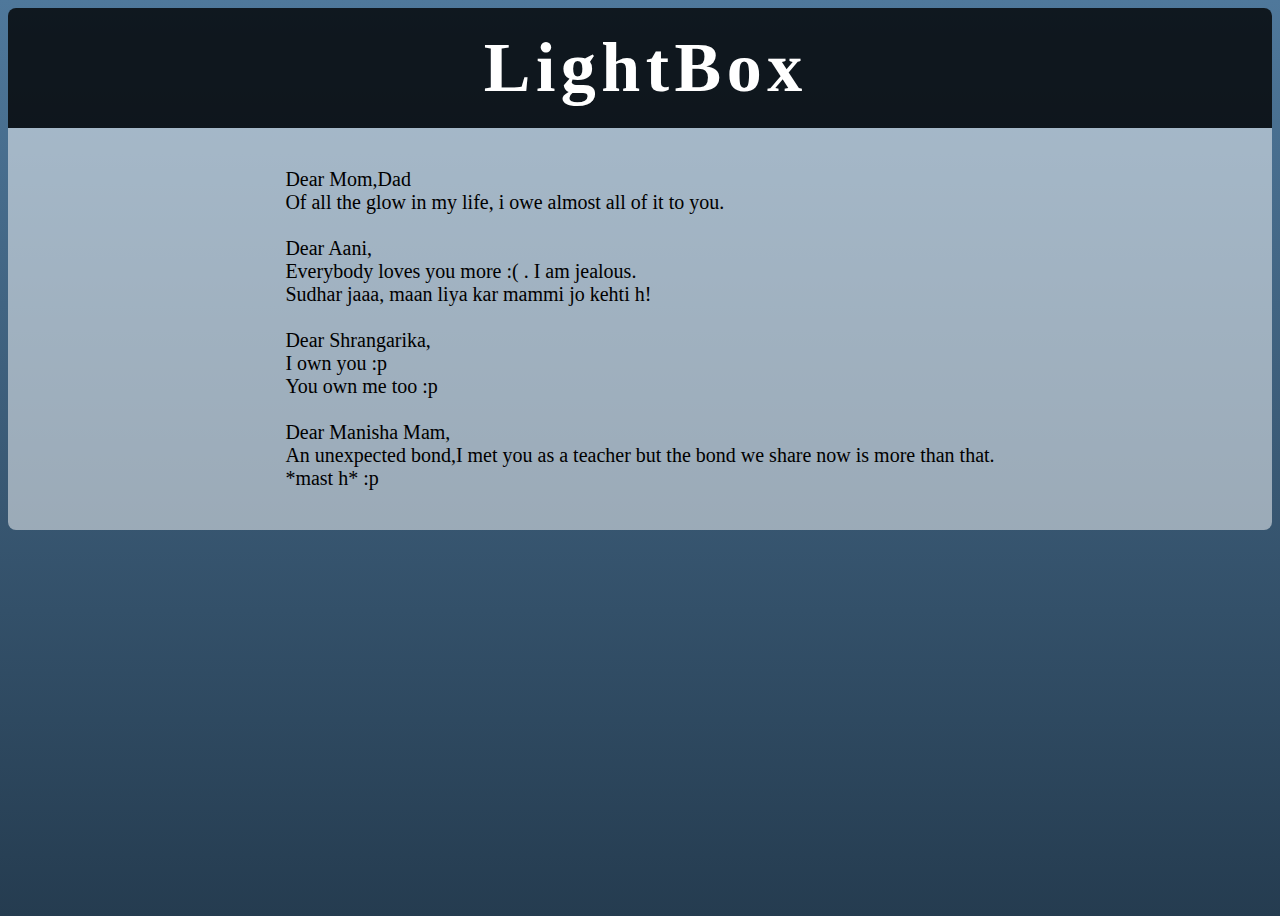
==== index.html @ 158da44f "Rename letter.html to index.html" ====
<!DOCTYPE html>
<html>
<head>
  <meta charset="utf-8" />
  <meta http-equiv="X-UA-Compatible" content="IE=edge">
  <title>Page Title</title>
  <meta name="viewport" content="width=device-width, initial-scale=1">
  <link rel="stylesheet" type="text/css" media="screen" href="letter.css" />
</head>
<body>
    <!-- Title -->
    <div class="letters-container" style="color: white;">
        <h1>
          <span>L</span>
          <span>i</span>
          <span>g</span>
          <span>h</span>
          <span>t</span>
          <span>B</span>
          <span>o</span>
          <span>x</span>
        </h1>
      </div>
    
      <!-- Content -->
      <div class="letters-container white">
        <p>
          Dear Mom,Dad<br>
           Of all the glow in my life, i owe almost all        of it to you.<br><br>
          
          Dear Aani,<br>
          Everybody loves you more :( . I am jealous.<br>
          Sudhar jaaa, maan liya kar mammi jo kehti h!<br><br>
          
          Dear Shrangarika,<br>
          I own you :p<br>
          You own me too :p<br><br>
          
          Dear Manisha Mam,<br>
          An unexpected bond,I met you as a teacher but       the bond we share now is more than that.<br>
          *mast h* :p
          
        </p>
      </div>
    </div></title>
  <meta name="viewport" content="width=device-width, initial-scale=1">
  <link rel="stylesheet" type="text/css" media="screen" href="main.css" />
  <script src="main.js"></script>
  
</body>
</html>
---- letter.css ----
/* ----------- CSS ----------- */
.letters-container span:nth-child(1n) {
    animation: letters-left 1.5s infinite linear;
  }
  .letters-container span:nth-child(2n) {
    animation: letters-right 1.5s infinite linear;
  }
  
  .letters-container span {
    display: inline-flex;
    justify-content: center;
    letter-spacing: -6px;
  }
  
  .letters-container .spacer {
    margin: 0 3px;
  } 
  
  /* ---------- Animation ---------- */
  @keyframes letters-left {
      0%, 100% {
       transform: rotate(0deg);
      }
      25% {
       transform: rotate(10deg);
      }
      75% {
        transform: rotate(-10deg);
      }
  }
  
  @keyframes letters-right {
      0%, 100% {
       transform: rotate(0deg);
      }
      25% {
       transform: rotate(-10deg);
      }
      75% {
        transform: rotate(10deg);
      }
  }
  
  
  
  
  
  
  
  
  
  
  
  
  
  
  
  
  
  
  
  
  /* --------------------- Useless --------------------- */
  /* Don't copy/paste this. It's just cosmetic. */
  
  body {
    background: linear-gradient(to top, #253c50, #4f789b);
    height: 100vh;
  }
  
  .main {
    width: 50%;
    box-shadow: 0 0 12px 0px black;
    margin: 70px auto;
    border-radius: 8px;
  }
  
  .letters-container {
    display: flex;
    justify-content: center;
    background-color: rgba(0, 0, 0, 0.8);
    border-radius: 8px 8px 0 0;
    font-family: "Tw Cen MT";
  }
  
  .letters-container h1  {
    font-size: 70px;
    letter-spacing: -6px;
    margin: 0;
    padding: 20px;
  }
  .letters-container p span {
    color: red;
  }
  
  .white {
    background-color: rgba(255, 255, 255, 0.5);
    min-height: 200px;
    padding: 20px;
    font-size: 20px;
    font-family: "Verdana";
    font-weight: 200;
    border-radius: 0 0 8px 8px;
  }
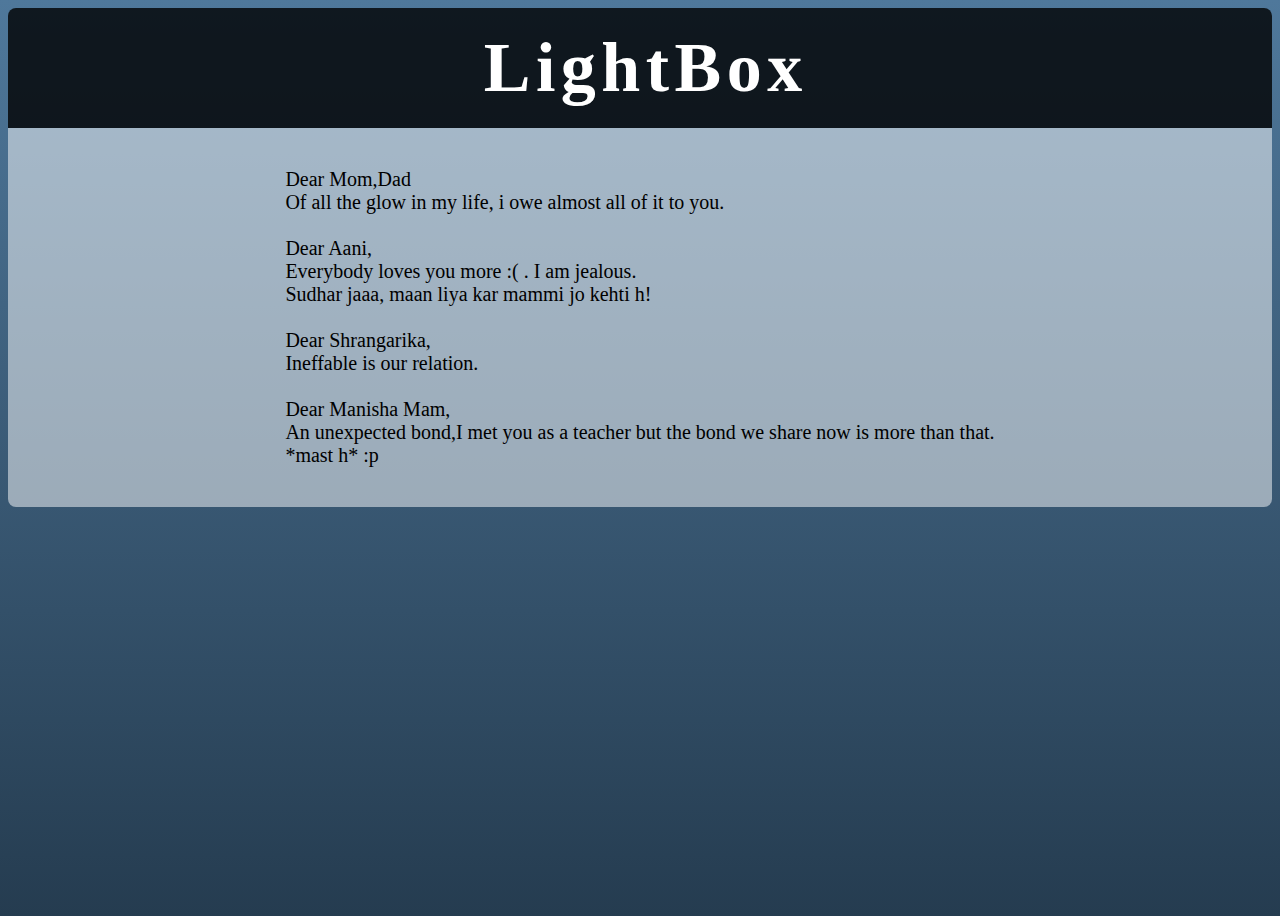
==== commit 7ecff06e: "Update index.html" ====
--- a/index.html
+++ b/index.html
@@ -1,11 +1,13 @@
 <!DOCTYPE html>
 <html>
 <head>
-  <meta charset="utf-8" />
-  <meta http-equiv="X-UA-Compatible" content="IE=edge">
-  <title>Page Title</title>
-  <meta name="viewport" content="width=device-width, initial-scale=1">
-  <link rel="stylesheet" type="text/css" media="screen" href="letter.css" />
+    <meta charset="utf-8" />
+    <meta http-equiv="X-UA-Compatible" content="IE=edge">
+    <title>GREETIFY!!</title>
+    <meta name="viewport" content="width=device-width, initial-scale=1, shrink-to-fit=no">
+    <link rel="stylesheet" href="https://stackpath.bootstrapcdn.com/bootstrap/4.1.3/css/bootstrap.min.css" integrity="sha384-MCw98/SFnGE8fJT3GXwEOngsV7Zt27NXFoaoApmYm81iuXoPkFOJwJ8ERdknLPMO" crossorigin="anonymous">
+    <link rel="stylesheet" type="text/css" media="screen" href="letter.css" />
+   
 </head>
 <body>
     <!-- Title -->
@@ -33,19 +35,17 @@
           Sudhar jaaa, maan liya kar mammi jo kehti h!<br><br>
           
           Dear Shrangarika,<br>
-          I own you :p<br>
-          You own me too :p<br><br>
+          Ineffable is our relation.<br><br>
+          
           
           Dear Manisha Mam,<br>
-          An unexpected bond,I met you as a teacher but       the bond we share now is more than that.<br>
-          *mast h* :p
-          
+          An unexpected bond,I met you as a teacher but the bond we share now is more than that.<br>
+          *mast h* :p       
         </p>
-      </div>
-    </div></title>
-  <meta name="viewport" content="width=device-width, initial-scale=1">
-  <link rel="stylesheet" type="text/css" media="screen" href="main.css" />
-  <script src="main.js"></script>
+        
+        <script src="https://code.jquery.com/jquery-3.3.1.slim.min.js" integrity="sha384-q8i/X+965DzO0rT7abK41JStQIAqVgRVzpbzo5smXKp4YfRvH+8abtTE1Pi6jizo" crossorigin="anonymous"></script>
+        <script src="https://cdnjs.cloudflare.com/ajax/libs/popper.js/1.14.3/umd/popper.min.js" integrity="sha384-ZMP7rVo3mIykV+2+9J3UJ46jBk0WLaUAdn689aCwoqbBJiSnjAK/l8WvCWPIPm49" crossorigin="anonymous"></script>
+        <script src="https://stackpath.bootstrapcdn.com/bootstrap/4.1.3/js/bootstrap.min.js" integrity="sha384-ChfqqxuZUCnJSK3+MXmPNIyE6ZbWh2IMqE241rYiqJxyMiZ6OW/JmZQ5stwEULTy" crossorigin="anonymous"></script>
   
 </body>
 </html>
